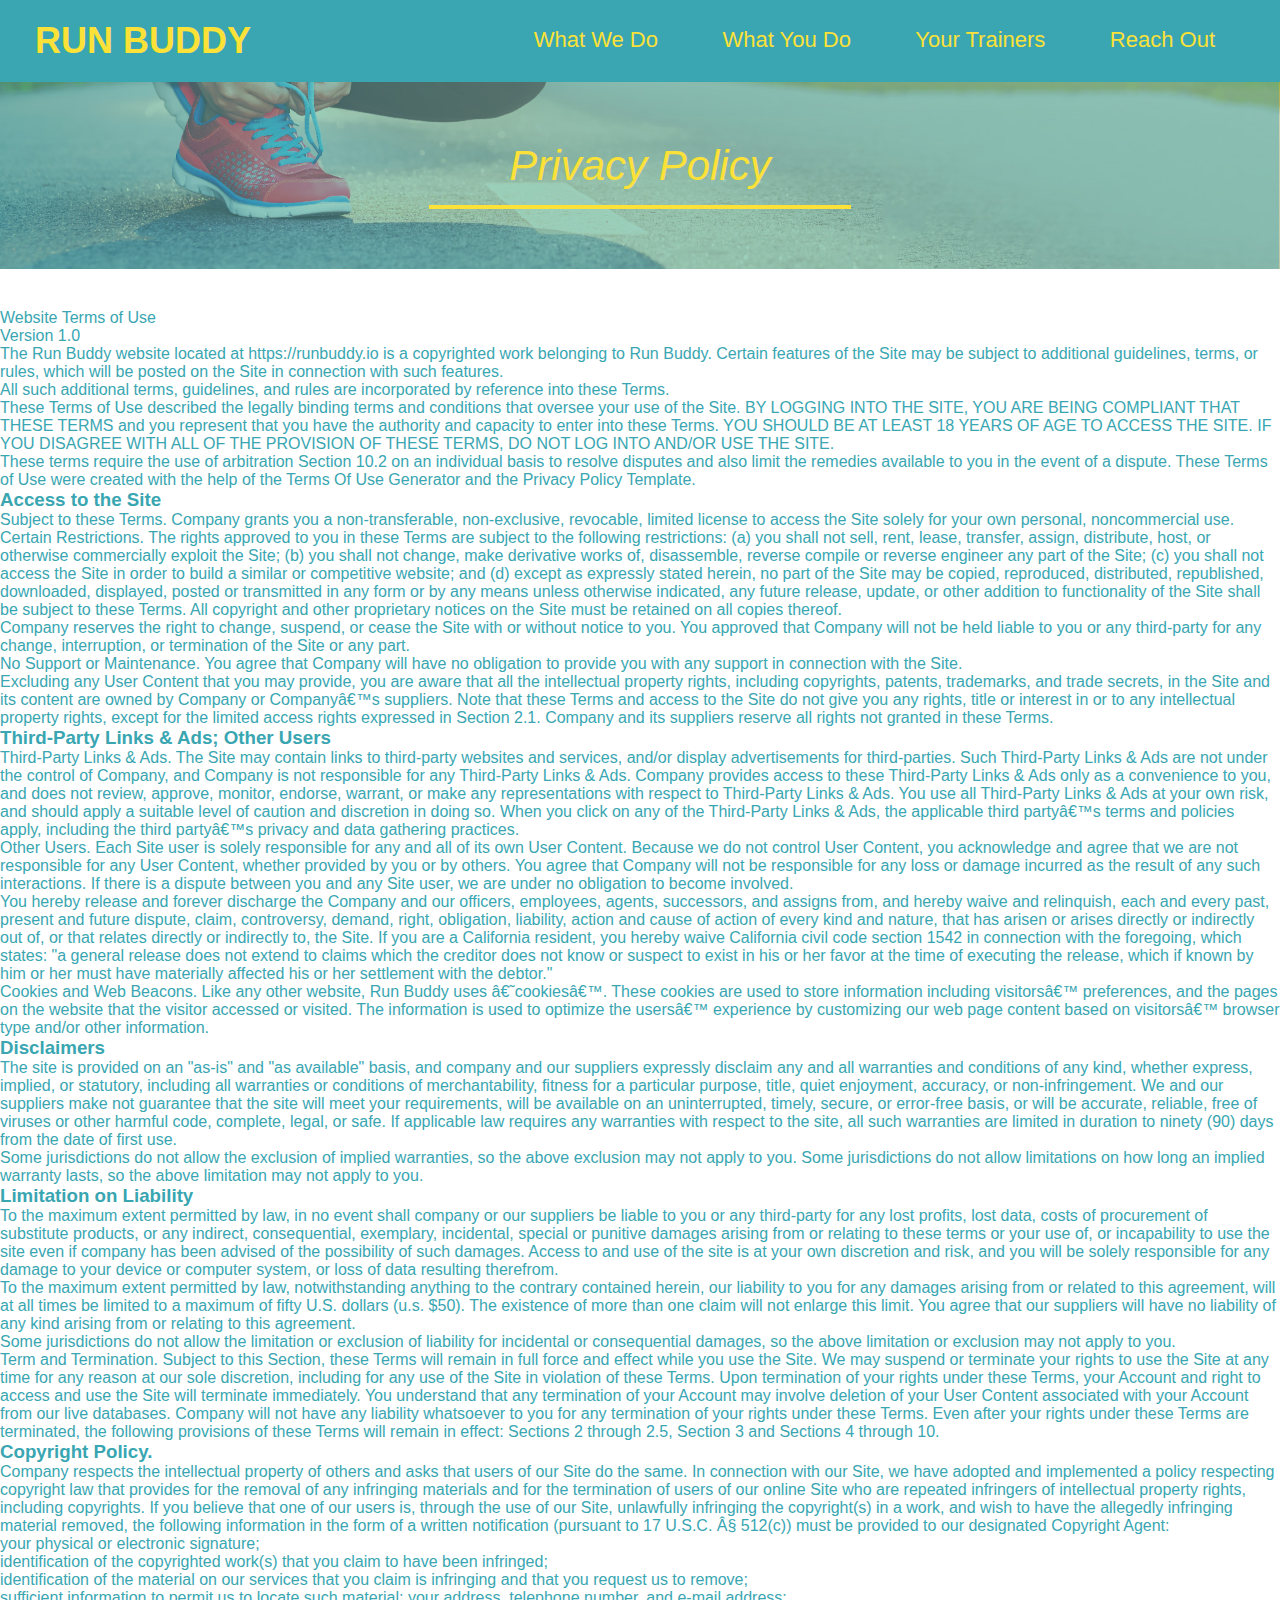
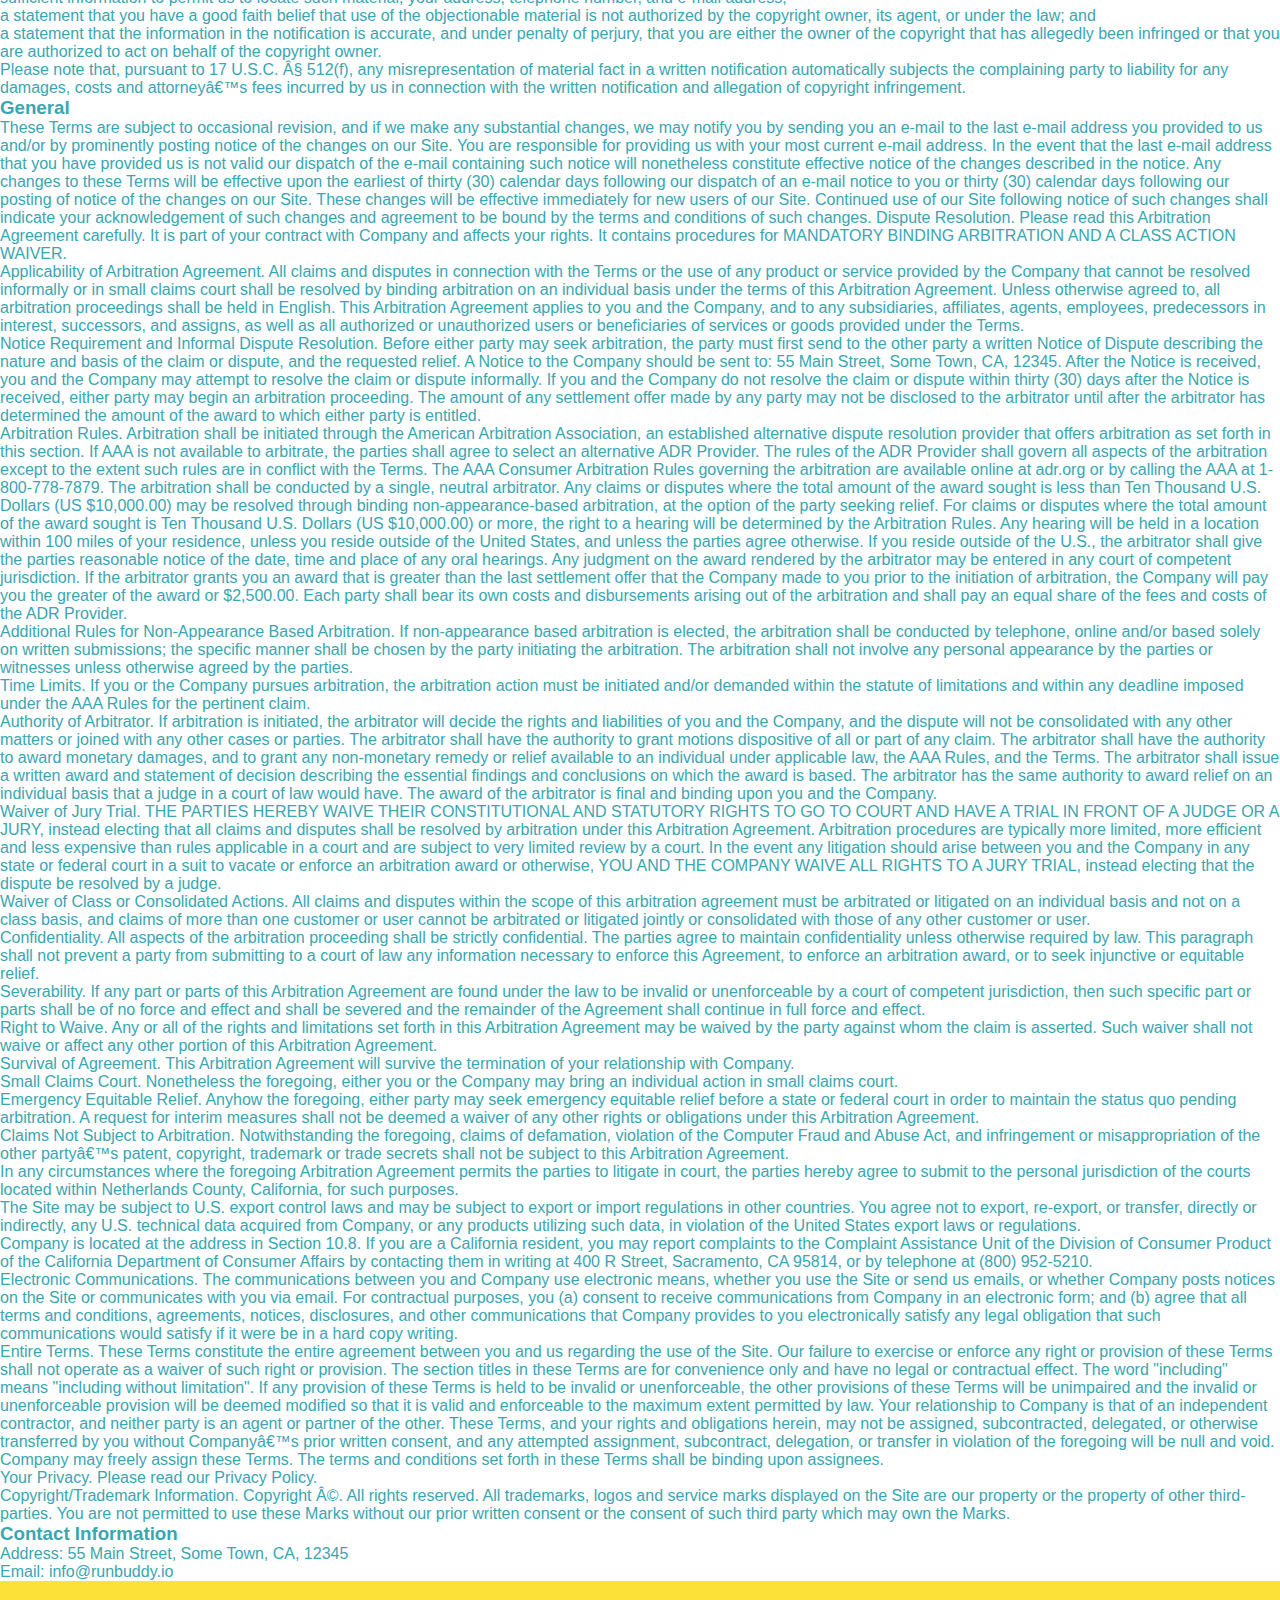
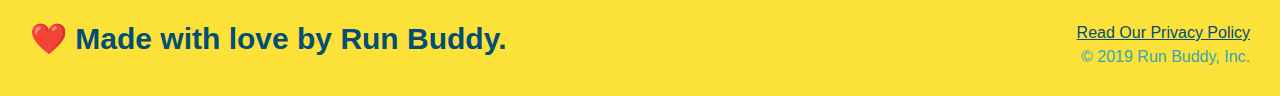
==== privacy-policy.html @ 81efa5ac "working on privacy Policy" ====
<!DOCTYPE html>
<html lang="en">
<head>
    <meta charset="UTF-8">
    <link rel=" stylesheet" href="./assets/css/style.css">
    <link rel="stylesheet" href="./assets/css/secondary-styles.css">
    <title>Privacy Policy - Run Buddy</title>
</head>
<body>
    <header>
        <h1>
        <a href="/">RUN BUDDY</a>
        </h1>
        <nav>
          <!--Unordered list element-->
          <ul>
            <!--List element-->
            <li>
              <a href="./index.html#what-we-do"> What We Do</a>
            </li>
            <li>
              <a href="./index.html#what-you-do"> What You Do</a>
            </li>
            <li>
              <a href="./index.html#your-trainers"> Your Trainers</a>
            </li>
            <li>
              <a href="./index.html#reach-out"> Reach Out</a>
            </li>
          </ul>
        </nav>
      </header>
      
      <section class="hero">
          <h2 class="page-title">
            Privacy Policy
          </h2>
      </section>

      <article class="secondary-content">

        <p>
            Website Terms of Use
          </p>
    
          <p>
            Version 1.0
          </p>
    
          <p>
            The Run Buddy website located at https://runbuddy.io is a copyrighted work belonging to Run Buddy. Certain
            features of the Site may be subject to additional guidelines, terms, or rules, which will be posted on the Site
            in connection with such features.
          </p>
    
          <p>
            All such additional terms, guidelines, and rules are incorporated by reference into these Terms.
          </p>
    
          <p>
            These Terms of Use described the legally binding terms and conditions that oversee your use of the Site. BY
            LOGGING INTO THE SITE, YOU ARE BEING COMPLIANT THAT THESE TERMS and you represent that you have the authority
            and capacity to enter into these Terms. YOU SHOULD BE AT LEAST 18 YEARS OF AGE TO ACCESS THE SITE. IF YOU
            DISAGREE WITH ALL OF THE PROVISION OF THESE TERMS, DO NOT LOG INTO AND/OR USE THE SITE.
          </p>
    
          <p>
            These terms require the use of arbitration Section 10.2 on an individual basis to resolve disputes and also
            limit the remedies available to you in the event of a dispute. These Terms of Use were created with the help of
            the Terms Of Use Generator and the Privacy Policy Template.
          </p>
    
          <h3>
            Access to the Site
          </h3>
    
          <p>
            Subject to these Terms. Company grants you a non-transferable, non-exclusive, revocable, limited license to
            access the Site solely for your own personal, noncommercial use.
          </p>
    
          <p>
            Certain Restrictions. The rights approved to you in these Terms are subject to the following restrictions: (a)
            you shall not sell, rent, lease, transfer, assign, distribute, host, or otherwise commercially exploit the Site;
            (b) you shall not change, make derivative works of, disassemble, reverse compile or reverse engineer any part of
            the Site; (c) you shall not access the Site in order to build a similar or competitive website; and (d) except
            as expressly stated herein, no part of the Site may be copied, reproduced, distributed, republished, downloaded,
            displayed, posted or transmitted in any form or by any means unless otherwise indicated, any future release,
            update, or other addition to functionality of the Site shall be subject to these Terms. All copyright and other
            proprietary notices on the Site must be retained on all copies thereof.
          </p>
    
          <p>
            Company reserves the right to change, suspend, or cease the Site with or without notice to you. You approved
            that Company will not be held liable to you or any third-party for any change, interruption, or termination of
            the Site or any part.
          </p>
    
          <p>
            No Support or Maintenance. You agree that Company will have no obligation to provide you with any support in
            connection with the Site.
          </p>
    
          <p>
            Excluding any User Content that you may provide, you are aware that all the intellectual property rights,
            including copyrights, patents, trademarks, and trade secrets, in the Site and its content are owned by Company
            or Companyâ€™s suppliers. Note that these Terms and access to the Site do not give you any rights, title or
            interest in or to any intellectual property rights, except for the limited access rights expressed in Section
            2.1. Company and its suppliers reserve all rights not granted in these Terms.
          </p>
    
          <h3>
            Third-Party Links & Ads; Other Users
          </h3>
    
          <p>
            Third-Party Links & Ads. The Site may contain links to third-party websites and services, and/or display
            advertisements for third-parties. Such Third-Party Links & Ads are not under the control of Company, and Company
            is not responsible for any Third-Party Links & Ads. Company provides access to these Third-Party Links & Ads
            only as a convenience to you, and does not review, approve, monitor, endorse, warrant, or make any
            representations with respect to Third-Party Links & Ads. You use all Third-Party Links & Ads at your own risk,
            and should apply a suitable level of caution and discretion in doing so. When you click on any of the
            Third-Party Links & Ads, the applicable third partyâ€™s terms and policies apply, including the third partyâ€™s
            privacy and data gathering practices.
          </p>
    
          <p>
            Other Users. Each Site user is solely responsible for any and all of its own User Content. Because we do not
            control User Content, you acknowledge and agree that we are not responsible for any User Content, whether
            provided by you or by others. You agree that Company will not be responsible for any loss or damage incurred as
            the result of any such interactions. If there is a dispute between you and any Site user, we are under no
            obligation to become involved.
          </p>
    
          <p>
            You hereby release and forever discharge the Company and our officers, employees, agents, successors, and
            assigns from, and hereby waive and relinquish, each and every past, present and future dispute, claim,
            controversy, demand, right, obligation, liability, action and cause of action of every kind and nature, that has
            arisen or arises directly or indirectly out of, or that relates directly or indirectly to, the Site. If you are
            a California resident, you hereby waive California civil code section 1542 in connection with the foregoing,
            which states: "a general release does not extend to claims which the creditor does not know or suspect to exist
            in his or her favor at the time of executing the release, which if known by him or her must have materially
            affected his or her settlement with the debtor."
          </p>
    
          <p>
            Cookies and Web Beacons. Like any other website, Run Buddy uses â€˜cookiesâ€™. These cookies are used to store
            information including visitorsâ€™ preferences, and the pages on the website that the visitor accessed or visited.
            The information is used to optimize the usersâ€™ experience by customizing our web page content based on visitorsâ€™
            browser type and/or other information.
          </p>
    
          <h3>
            Disclaimers
          </h3>
    
          <p>
            The site is provided on an "as-is" and "as available" basis, and company and our suppliers expressly disclaim
            any and all warranties and conditions of any kind, whether express, implied, or statutory, including all
            warranties or conditions of merchantability, fitness for a particular purpose, title, quiet enjoyment, accuracy,
            or non-infringement. We and our suppliers make not guarantee that the site will meet your requirements, will be
            available on an uninterrupted, timely, secure, or error-free basis, or will be accurate, reliable, free of
            viruses or other harmful code, complete, legal, or safe. If applicable law requires any warranties with respect
            to the site, all such warranties are limited in duration to ninety (90) days from the date of first use.
          </p>
    
          <p>
            Some jurisdictions do not allow the exclusion of implied warranties, so the above exclusion may not apply to
            you. Some jurisdictions do not allow limitations on how long an implied warranty lasts, so the above limitation
            may not apply to you.
          </p>
    
          <h3>
            Limitation on Liability
          </h3>
    
          <p>
            To the maximum extent permitted by law, in no event shall company or our suppliers be liable to you or any
            third-party for any lost profits, lost data, costs of procurement of substitute products, or any indirect,
            consequential, exemplary, incidental, special or punitive damages arising from or relating to these terms or
            your use of, or incapability to use the site even if company has been advised of the possibility of such
            damages. Access to and use of the site is at your own discretion and risk, and you will be solely responsible
            for any damage to your device or computer system, or loss of data resulting therefrom.
          </p>
    
          <p>
            To the maximum extent permitted by law, notwithstanding anything to the contrary contained herein, our liability
            to you for any damages arising from or related to this agreement, will at all times be limited to a maximum of
            fifty U.S. dollars (u.s. $50). The existence of more than one claim will not enlarge this limit. You agree that
            our suppliers will have no liability of any kind arising from or relating to this agreement.
          </p>
    
          <p>
            Some jurisdictions do not allow the limitation or exclusion of liability for incidental or consequential
            damages, so the above limitation or exclusion may not apply to you.
          </p>
    
          <p>
            Term and Termination. Subject to this Section, these Terms will remain in full force and effect while you use
            the Site. We may suspend or terminate your rights to use the Site at any time for any reason at our sole
            discretion, including for any use of the Site in violation of these Terms. Upon termination of your rights under
            these Terms, your Account and right to access and use the Site will terminate immediately. You understand that
            any termination of your Account may involve deletion of your User Content associated with your Account from our
            live databases. Company will not have any liability whatsoever to you for any termination of your rights under
            these Terms. Even after your rights under these Terms are terminated, the following provisions of these Terms
            will remain in effect: Sections 2 through 2.5, Section 3 and Sections 4 through 10.
          </p>
    
          <h3>
            Copyright Policy.
          </h3>
    
          <p>
            Company respects the intellectual property of others and asks that users of our Site do the same. In connection
            with our Site, we have adopted and implemented a policy respecting copyright law that provides for the removal
            of any infringing materials and for the termination of users of our online Site who are repeated infringers of
            intellectual property rights, including copyrights. If you believe that one of our users is, through the use of
            our Site, unlawfully infringing the copyright(s) in a work, and wish to have the allegedly infringing material
            removed, the following information in the form of a written notification (pursuant to 17 U.S.C. Â§ 512(c)) must
            be provided to our designated Copyright Agent:
          </p>
    
          <ul>
            <li>
              your physical or electronic signature;
            </li>
            <li>
              identification of the copyrighted work(s) that you claim to have been infringed;
            </li>
            <li>
              identification of the material on our services that you claim is infringing and that you request us to remove;
            </li>
            <li>
              sufficient information to permit us to locate such material; your address, telephone number, and e-mail
              address;
            </li>
            <li>
              a statement that you have a good faith belief that use of the objectionable material is not authorized by the
              copyright owner, its agent, or under the law; and
            </li>
            <li>
              a statement that the information in the notification is accurate, and under penalty of perjury, that you are
              either the owner of the copyright that has allegedly been infringed or that you are authorized to act on
              behalf of the copyright owner.
            </li>
          </ul>
    
          <p>
            Please note that, pursuant to 17 U.S.C. Â§ 512(f), any misrepresentation of material fact in a written
            notification automatically subjects the complaining party to liability for any damages, costs and attorneyâ€™s
            fees incurred by us in connection with the written notification and allegation of copyright infringement.
          </p>
    
          <h3>
            General
          </h3>
    
          <p>
            These Terms are subject to occasional revision, and if we make any substantial changes, we may notify you by
            sending you an e-mail to the last e-mail address you provided to us and/or by prominently posting notice of the
            changes on our Site. You are responsible for providing us with your most current e-mail address. In the event
            that the last e-mail address that you have provided us is not valid our dispatch of the e-mail containing such
            notice will nonetheless constitute effective notice of the changes described in the notice. Any changes to these
            Terms will be effective upon the earliest of thirty (30) calendar days following our dispatch of an e-mail
            notice to you or thirty (30) calendar days following our posting of notice of the changes on our Site. These
            changes will be effective immediately for new users of our Site. Continued use of our Site following notice of
            such changes shall indicate your acknowledgement of such changes and agreement to be bound by the terms and
            conditions of such changes. Dispute Resolution. Please read this Arbitration Agreement carefully. It is part of
            your contract with Company and affects your rights. It contains procedures for MANDATORY BINDING ARBITRATION AND
            A CLASS ACTION WAIVER.
          </p>
    
          <p>
            Applicability of Arbitration Agreement. All claims and disputes in connection with the Terms or the use of any
            product or service provided by the Company that cannot be resolved informally or in small claims court shall be
            resolved by binding arbitration on an individual basis under the terms of this Arbitration Agreement. Unless
            otherwise agreed to, all arbitration proceedings shall be held in English. This Arbitration Agreement applies to
            you and the Company, and to any subsidiaries, affiliates, agents, employees, predecessors in interest,
            successors, and assigns, as well as all authorized or unauthorized users or beneficiaries of services or goods
            provided under the Terms.
          </p>
    
          <p>
            Notice Requirement and Informal Dispute Resolution. Before either party may seek arbitration, the party must
            first send to the other party a written Notice of Dispute describing the nature and basis of the claim or
            dispute, and the requested relief. A Notice to the Company should be sent to: 55 Main Street, Some Town, CA,
            12345. After the Notice is received, you and the Company may attempt to resolve the claim or dispute informally.
            If you and the Company do not resolve the claim or dispute within thirty (30) days after the Notice is received,
            either party may begin an arbitration proceeding. The amount of any settlement offer made by any party may not
            be disclosed to the arbitrator until after the arbitrator has determined the amount of the award to which either
            party is entitled.
          </p>
    
          <p>
            Arbitration Rules. Arbitration shall be initiated through the American Arbitration Association, an established
            alternative dispute resolution provider that offers arbitration as set forth in this section. If AAA is not
            available to arbitrate, the parties shall agree to select an alternative ADR Provider. The rules of the ADR
            Provider shall govern all aspects of the arbitration except to the extent such rules are in conflict with the
            Terms. The AAA Consumer Arbitration Rules governing the arbitration are available online at adr.org or by
            calling the AAA at 1-800-778-7879. The arbitration shall be conducted by a single, neutral arbitrator. Any
            claims or disputes where the total amount of the award sought is less than Ten Thousand U.S. Dollars (US
            $10,000.00) may be resolved through binding non-appearance-based arbitration, at the option of the party seeking
            relief. For claims or disputes where the total amount of the award sought is Ten Thousand U.S. Dollars (US
            $10,000.00) or more, the right to a hearing will be determined by the Arbitration Rules. Any hearing will be
            held in a location within 100 miles of your residence, unless you reside outside of the United States, and
            unless the parties agree otherwise. If you reside outside of the U.S., the arbitrator shall give the parties
            reasonable notice of the date, time and place of any oral hearings. Any judgment on the award rendered by the
            arbitrator may be entered in any court of competent jurisdiction. If the arbitrator grants you an award that is
            greater than the last settlement offer that the Company made to you prior to the initiation of arbitration, the
            Company will pay you the greater of the award or $2,500.00. Each party shall bear its own costs and
            disbursements arising out of the arbitration and shall pay an equal share of the fees and costs of the ADR
            Provider.
          </p>
    
          <p>
            Additional Rules for Non-Appearance Based Arbitration. If non-appearance based arbitration is elected, the
            arbitration shall be conducted by telephone, online and/or based solely on written submissions; the specific
            manner shall be chosen by the party initiating the arbitration. The arbitration shall not involve any personal
            appearance by the parties or witnesses unless otherwise agreed by the parties.
          </p>
    
          <p>
            Time Limits. If you or the Company pursues arbitration, the arbitration action must be initiated and/or demanded
            within the statute of limitations and within any deadline imposed under the AAA Rules for the pertinent claim.
          </p>
    
          <p>
            Authority of Arbitrator. If arbitration is initiated, the arbitrator will decide the rights and liabilities of
            you and the Company, and the dispute will not be consolidated with any other matters or joined with any other
            cases or parties. The arbitrator shall have the authority to grant motions dispositive of all or part of any
            claim. The arbitrator shall have the authority to award monetary damages, and to grant any non-monetary remedy
            or relief available to an individual under applicable law, the AAA Rules, and the Terms. The arbitrator shall
            issue a written award and statement of decision describing the essential findings and conclusions on which the
            award is based. The arbitrator has the same authority to award relief on an individual basis that a judge in a
            court of law would have. The award of the arbitrator is final and binding upon you and the Company.
          </p>
    
          <p>
            Waiver of Jury Trial. THE PARTIES HEREBY WAIVE THEIR CONSTITUTIONAL AND STATUTORY RIGHTS TO GO TO COURT AND HAVE
            A TRIAL IN FRONT OF A JUDGE OR A JURY, instead electing that all claims and disputes shall be resolved by
            arbitration under this Arbitration Agreement. Arbitration procedures are typically more limited, more efficient
            and less expensive than rules applicable in a court and are subject to very limited review by a court. In the
            event any litigation should arise between you and the Company in any state or federal court in a suit to vacate
            or enforce an arbitration award or otherwise, YOU AND THE COMPANY WAIVE ALL RIGHTS TO A JURY TRIAL, instead
            electing that the dispute be resolved by a judge.
          </p>
    
          <p>
            Waiver of Class or Consolidated Actions. All claims and disputes within the scope of this arbitration agreement
            must be arbitrated or litigated on an individual basis and not on a class basis, and claims of more than one
            customer or user cannot be arbitrated or litigated jointly or consolidated with those of any other customer or
            user.
          </p>
    
          <p>
            Confidentiality. All aspects of the arbitration proceeding shall be strictly confidential. The parties agree to
            maintain confidentiality unless otherwise required by law. This paragraph shall not prevent a party from
            submitting to a court of law any information necessary to enforce this Agreement, to enforce an arbitration
            award, or to seek injunctive or equitable relief.
          </p>
    
          <p>
            Severability. If any part or parts of this Arbitration Agreement are found under the law to be invalid or
            unenforceable by a court of competent jurisdiction, then such specific part or parts shall be of no force and
            effect and shall be severed and the remainder of the Agreement shall continue in full force and effect.
          </p>
    
          <p>
            Right to Waive. Any or all of the rights and limitations set forth in this Arbitration Agreement may be waived
            by the party against whom the claim is asserted. Such waiver shall not waive or affect any other portion of this
            Arbitration Agreement.
          </p>
    
          <p>
            Survival of Agreement. This Arbitration Agreement will survive the termination of your relationship with
            Company.
          </p>
    
          <p>
            Small Claims Court. Nonetheless the foregoing, either you or the Company may bring an individual action in small
            claims court.
          </p>
    
          <p>
            Emergency Equitable Relief. Anyhow the foregoing, either party may seek emergency equitable relief before a
            state or federal court in order to maintain the status quo pending arbitration. A request for interim measures
            shall not be deemed a waiver of any other rights or obligations under this Arbitration Agreement.
          </p>
    
          <p>
            Claims Not Subject to Arbitration. Notwithstanding the foregoing, claims of defamation, violation of the
            Computer Fraud and Abuse Act, and infringement or misappropriation of the other partyâ€™s patent, copyright,
            trademark or trade secrets shall not be subject to this Arbitration Agreement.
          </p>
    
          <p>
            In any circumstances where the foregoing Arbitration Agreement permits the parties to litigate in court, the
            parties hereby agree to submit to the personal jurisdiction of the courts located within Netherlands County,
            California, for such purposes.
          </p>
    
          <p>
            The Site may be subject to U.S. export control laws and may be subject to export or import regulations in other
            countries. You agree not to export, re-export, or transfer, directly or indirectly, any U.S. technical data
            acquired from Company, or any products utilizing such data, in violation of the United States export laws or
            regulations.
          </p>
    
          <p>
            Company is located at the address in Section 10.8. If you are a California resident, you may report complaints
            to the Complaint Assistance Unit of the Division of Consumer Product of the California Department of Consumer
            Affairs by contacting them in writing at 400 R Street, Sacramento, CA 95814, or by telephone at (800) 952-5210.
          </p>
    
          <p>
            Electronic Communications. The communications between you and Company use electronic means, whether you use the
            Site or send us emails, or whether Company posts notices on the Site or communicates with you via email. For
            contractual purposes, you (a) consent to receive communications from Company in an electronic form; and (b)
            agree that all terms and conditions, agreements, notices, disclosures, and other communications that Company
            provides to you electronically satisfy any legal obligation that such communications would satisfy if it were be
            in a hard copy writing.
          </p>
    
          <p>
            Entire Terms. These Terms constitute the entire agreement between you and us regarding the use of the Site. Our
            failure to exercise or enforce any right or provision of these Terms shall not operate as a waiver of such right
            or provision. The section titles in these Terms are for convenience only and have no legal or contractual
            effect. The word "including" means "including without limitation". If any provision of these Terms is held to be
            invalid or unenforceable, the other provisions of these Terms will be unimpaired and the invalid or
            unenforceable provision will be deemed modified so that it is valid and enforceable to the maximum extent
            permitted by law. Your relationship to Company is that of an independent contractor, and neither party is an
            agent or partner of the other. These Terms, and your rights and obligations herein, may not be assigned,
            subcontracted, delegated, or otherwise transferred by you without Companyâ€™s prior written consent, and any
            attempted assignment, subcontract, delegation, or transfer in violation of the foregoing will be null and void.
            Company may freely assign these Terms. The terms and conditions set forth in these Terms shall be binding upon
            assignees.
          </p>
    
          <p>
            Your Privacy. Please read our Privacy Policy.
          </p>
    
          <p>
            Copyright/Trademark Information. Copyright Â©. All rights reserved. All trademarks, logos and service marks
            displayed on the Site are our property or the property of other third-parties. You are not permitted to use
            these Marks without our prior written consent or the consent of such third party which may own the Marks.
          </p>
    
          <h3>
            Contact Information
          </h3>
    
          <p>
            Address: 55 Main Street, Some Town, CA, 12345
          </p>
    
          <p>
            Email: info@runbuddy.io
          </p>
      </article>

      <footer>
        <h2>❤️ Made with love by Run Buddy.</h2>
        <div>
            <a href="#"> Read Our Privacy Policy</a><br />
            &copy; 2019 Run Buddy, Inc.
        </div>
      </footer>
    
</body>
---- assets/css/style.css ----
*{
    margin: 0;
    padding: 0;
    box-sizing: border-box;
}

header{
    padding: 20px 35px;
    background-color: #39a6b2;
}

header h1{
    font-weight: bold;
    font-size: 36px;
    color: #fce138;
    margin: 0;
    display: inline;
}

header a{
    text-decoration: none;
    color: #fce138;
}

header nav{
    float: right;
    margin: 7px 0;
}

header nav ul li{
    display: inline;
}

header nav ul li a{
    margin: 0 30px;
    font-weight: lighter;
    font-size: 22px;
}

body{
    color: #39a6b2;
    font-family: helvetica, Arial, sans-serif;
}

footer{
    background: #fce138;
    width: 100%;
    padding: 40px 30px;
}

footer h2{
    display: inline;
    color: #024e76;
    font-size: 30px;
    margin: 0;
}

footer div{
    float: right;
    line-height: 1.5;
    text-align: right;
}

footer a{
    color: #024e76;
}

section{
    padding: 60px;
}

.hero{
    background-image: url("../images/hero-bg.jpg");
    height: 600px;
    background-size: cover;
    background-position: center;
    position: relative;
}

.hero-form{
    background-color: #fce138;
    padding: 20px;
    width: 500px;
    color: #024e76;
    border: solid 3px #024e76;
    position: absolute;
    bottom: 120px;
    right: 140px;
}

.hero-form p{
    margin: 5px 0 15px 0;
}

.form-input{
    border: 1px solid #024e76;
    display: block;
    padding: 7px 15px;
    font-size: 15px;
    color: #024e76;
    width: 100%;
    margin-bottom: 15px;
}

.hero-form label{
    margin: 0 5px;
}

.hero-form button{
    color: #fce138;
    background-color: #024e76;
    border: none;
    padding: 10px 20px;
    font-size: 16px;
}

.intro{
    text-align: center;
}

.intro p{
    line-height: 1.7;
    color: #39a6b2;
    width: 80%;
    font-size: 20px;
    margin: 0 auto;
}

.steps{
    text-align: center;
    background-color: #fce138;
}

.section-title{
    font-size: 55px;
    color: #024e76;
    margin-bottom: 35px;
    padding: 0 100px 20px 100px;
    display: inline-block;
    border-bottom: 3px solid;
}

.primary-border{
    border-color: #fce138;
}

.secondary-border{
    border-color: #39a6b2;
}

.steps div{
    margin-bottom: 80px;
}

.steps img{
    width: 15%;
    margin: 10px 0;
}

.steps h3{
    color: #024e76;
    font-size: 46px;
    margin-top: 10px;
}

.steps p{
    color: #39a6b2;
    font-size: 23px;
}
.steps span{
    font-size: 38px;
}

.trainers{
    text-align: center;

}

.trainer{
    width: 900px;
    margin: 0 auto 30px auto;
    background: #024e76;
    color: #fce138;
    overflow: auto;
}

.trainer img{
    width: 35%;
    float: left;
}

.trainer-bio{
    padding: 35px;
    float: left;
    width: 65%;
}

.text-left{
    text-align: left;
}

.text-right{
    text-align: right;
}

.trainer-bio h3{
    font-size: 32px;
    margin-bottom: 8px;
}

.trainer-bio h4{
    font-weight: lighter;
    font-size: 26px;
    margin-bottom: 25px;
}

.trainer-bio p{
    font-size: 17px;
    line-height: 1.3;
}

.contact{
    text-align: center;
    background: #024e76;
}

.contact h2{
    color: #fce138;
}

.contact-info iframe{
    width: 400px;
    height: 400px;
}

.contact-info div{
    width: 410px;
    display: inline-block;
    vertical-align: top;
    text-align: left;
    margin: 30px 0 0 60px;
    color: white;
}

.contact-info h3{
   color: #fce138;
   font-size: 32px; 
}

.contact-info p, .contact-info address{
    margin: 20px 0;
    line-height: 1.5;
    font-size: 20px;
    font-style: normal;
}

.contact-info a{
    color: #fce138;
}
---- assets/css/secondary-styles.css ----
.hero{
    background-position: bottom;
    height: auto;
    text-align: center;
    margin-bottom: 40px;
}

.page-title{
    color: #fce138;
    color: #fce138;
    display: inline-block;
    border-bottom: 4px solid #fce138;
    padding: 0 80px 15px 80px;
    font-weight: normal;
    font-size: 42px;
    font-style: italic;
}

.secondary-content{
    
}
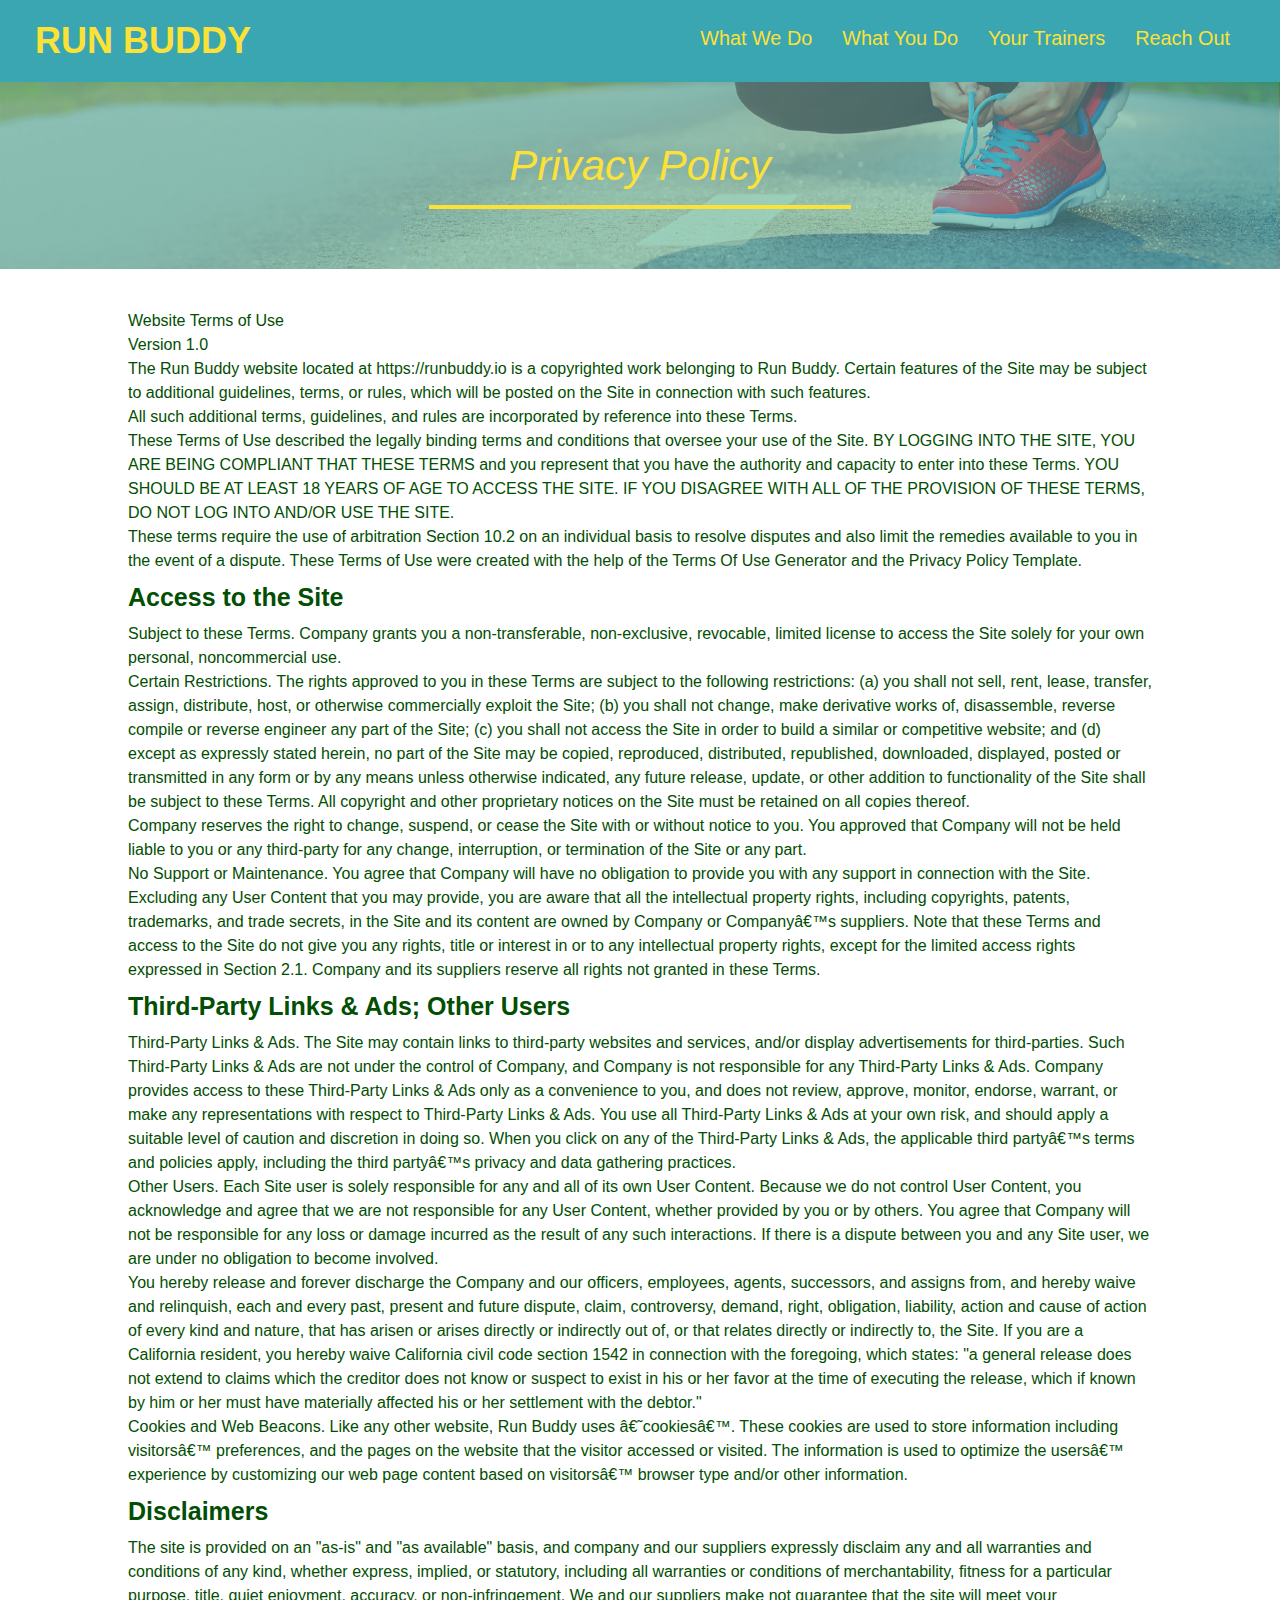
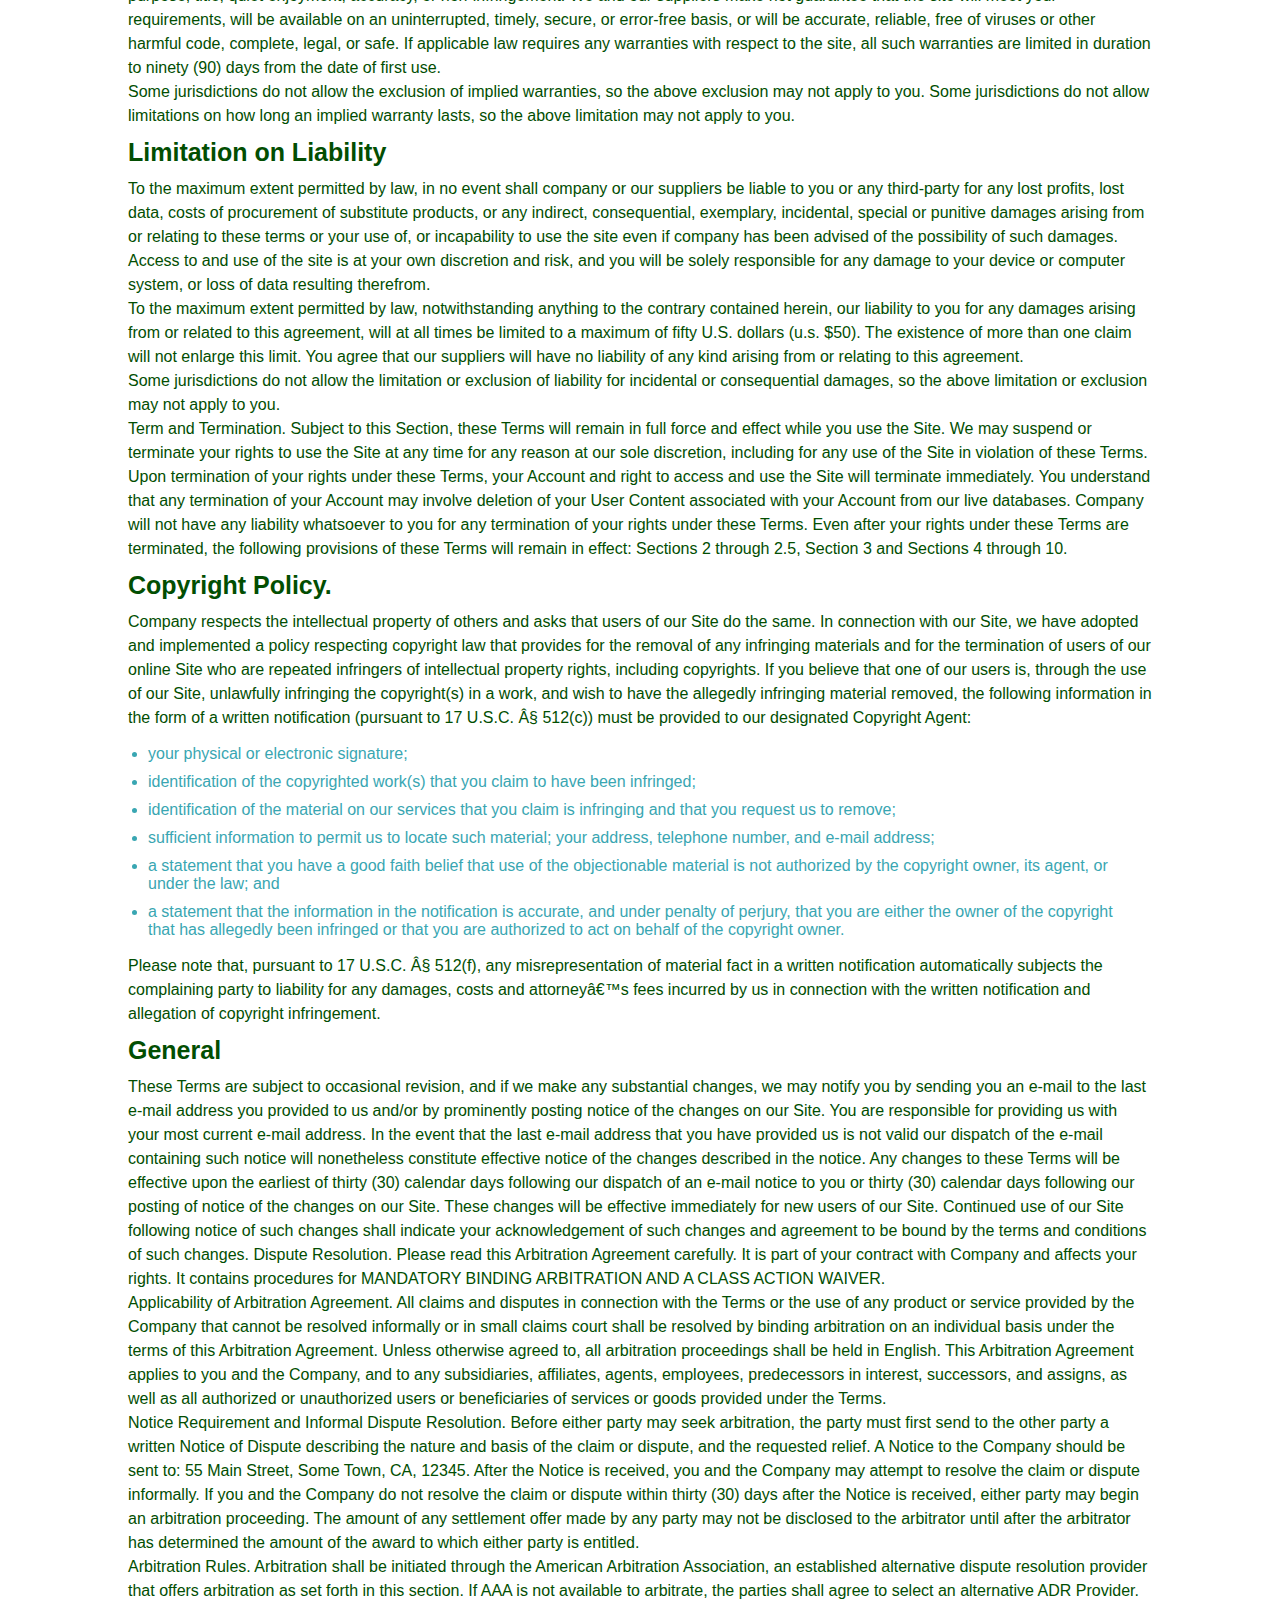
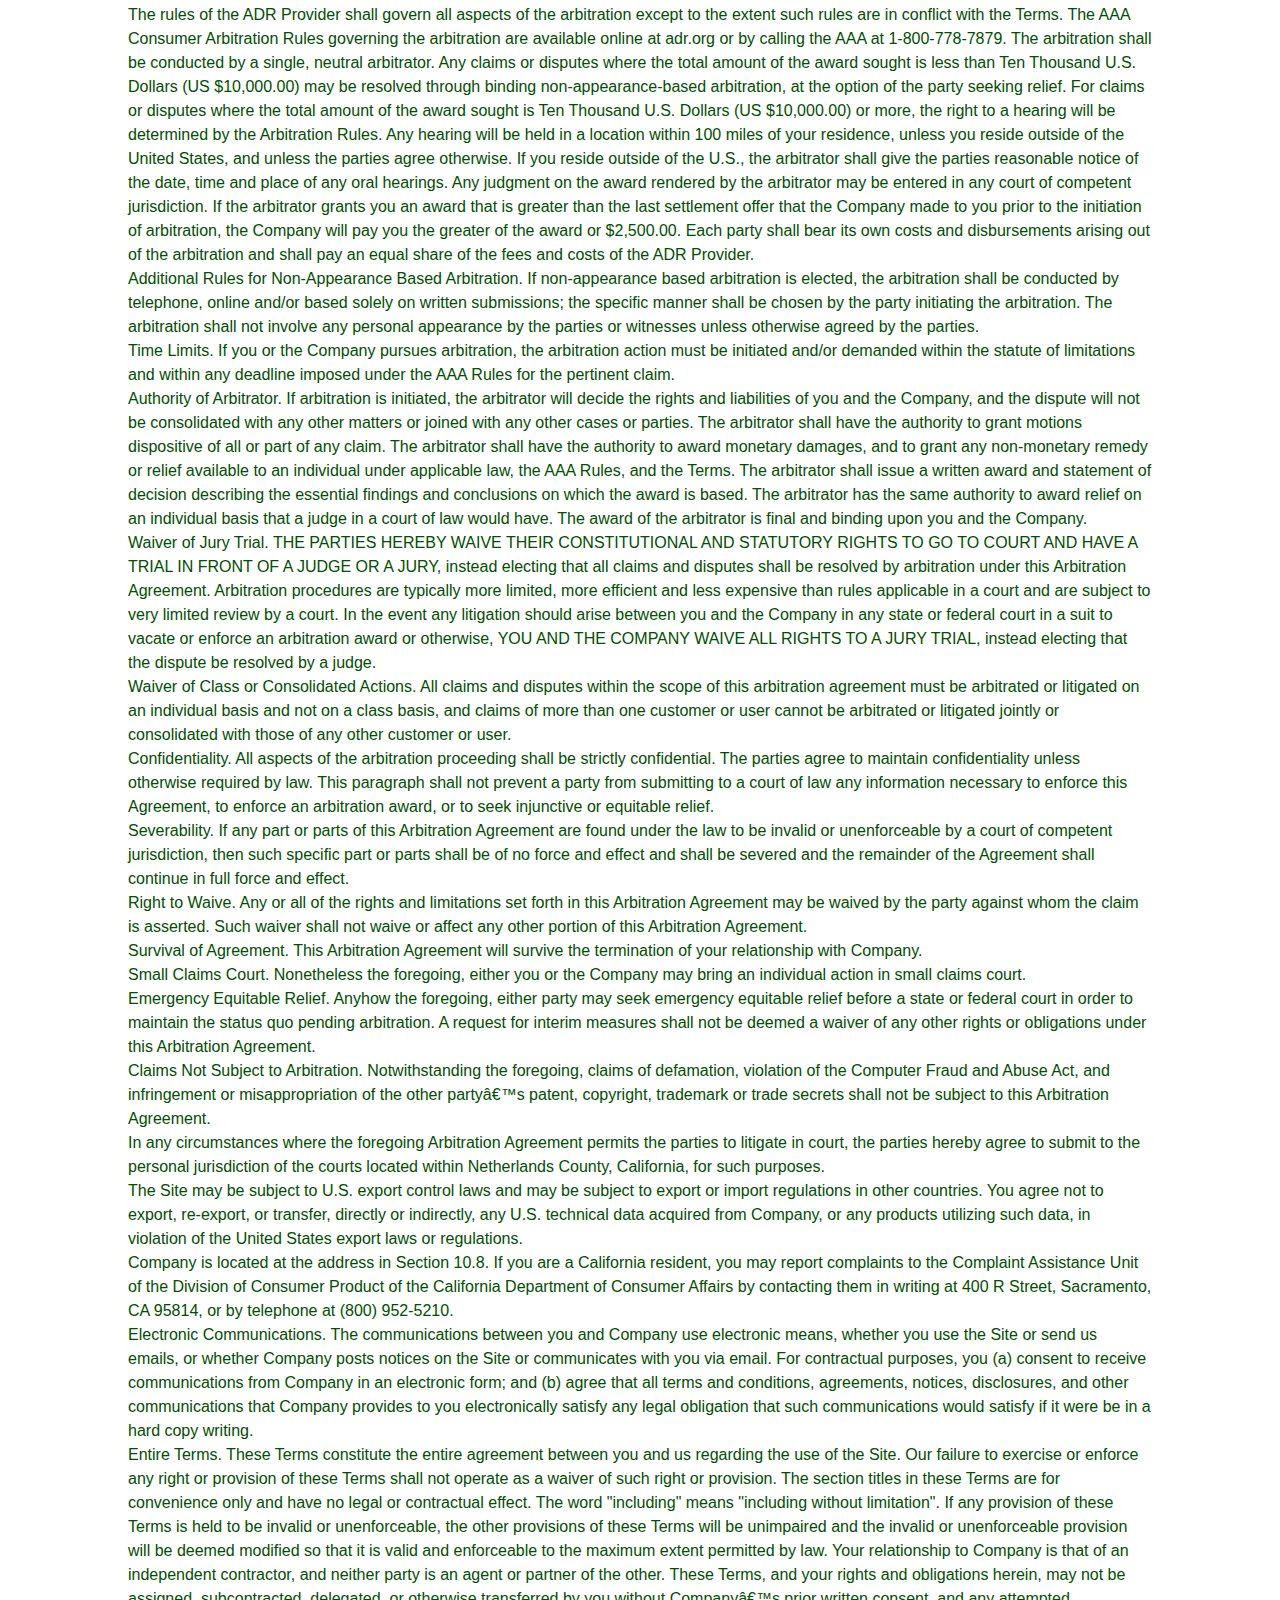
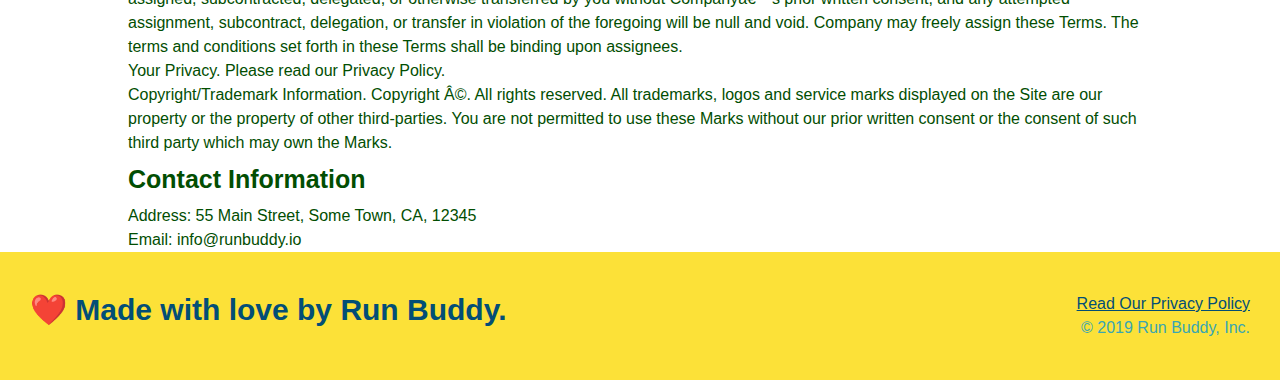
==== commit 7ab9de11: "added media queries" ====
--- a/privacy-policy.html
+++ b/privacy-policy.html
@@ -5,6 +5,7 @@
     <link rel=" stylesheet" href="./assets/css/style.css">
     <link rel="stylesheet" href="./assets/css/secondary-styles.css">
     <title>Privacy Policy - Run Buddy</title>
+    <meta name="veiwport" content="width-device-width, intial-scale=1.0" />
 </head>
 <body>
     <header>
--- a/assets/css/style.css
+++ b/assets/css/style.css
@@ -7,6 +7,9 @@
 header{
     padding: 20px 35px;
     background-color: #39a6b2;
+    display: flex;
+    justify-content: space-between;
+    flex-wrap: wrap;
 }
 
 header h1{
@@ -14,7 +17,6 @@
     font-size: 36px;
     color: #fce138;
     margin: 0;
-    display: inline;
 }
 
 header a{
@@ -23,18 +25,21 @@
 }
 
 header nav{
-    float: right;
     margin: 7px 0;
 }
 
-header nav ul li{
-    display: inline;
+header nav ul {
+    display: flex;
+    flex-wrap: wrap;
+    justify-content: space-between;
+    align-items: center;
+    list-style: none;
 }
 
 header nav ul li a{
-    margin: 0 30px;
+    padding: 10px 15px;
     font-weight: lighter;
-    font-size: 22px;
+    font-size: 1.55vw;
 }
 
 body{
@@ -46,17 +51,18 @@
     background: #fce138;
     width: 100%;
     padding: 40px 30px;
+    display: flex;
+    justify-content: space-between;
+    flex-wrap: wrap;
 }
 
 footer h2{
-    display: inline;
     color: #024e76;
     font-size: 30px;
     margin: 0;
 }
 
 footer div{
-    float: right;
     line-height: 1.5;
     text-align: right;
 }
@@ -71,21 +77,34 @@
 
 .hero{
     background-image: url("../images/hero-bg.jpg");
-    height: 600px;
     background-size: cover;
     background-position: center;
-    position: relative;
+    display: flex;
+    justify-content: center;
+    flex-wrap: wrap;
+    align-items: flex-start;
+}
+
+.hero-cta{
+    width: 35%;
+    text-align: right;
+    margin: 3.5%;
+    color: #fff;
+    font-size: 18px;
+    line-height: 1.2;
+}
+
+.hero-cta h2{
+    font-style: italic;
+    font-size: 55px;
+    color: #fce138;
 }
 
 .hero-form{
     background-color: #fce138;
     padding: 20px;
-    width: 500px;
     color: #024e76;
     border: solid 3px #024e76;
-    position: absolute;
-    bottom: 120px;
-    right: 140px;
 }
 
 .hero-form p{
@@ -112,10 +131,6 @@
     border: none;
     padding: 10px 20px;
     font-size: 16px;
-}
-
-.intro{
-    text-align: center;
 }
 
 .intro p{
@@ -124,20 +139,21 @@
     width: 80%;
     font-size: 20px;
     margin: 0 auto;
+    text-align: center;
 }
 
 .steps{
+    background-color: #fce138;
+}
+
+.section-title{
+    font-size: 48px;
+    color: #024e76;
+    border-bottom: 3px solid;
+    padding-bottom: 20px;
     text-align: center;
-    background-color: #fce138;
-}
-
-.section-title{
-    font-size: 55px;
-    color: #024e76;
-    margin-bottom: 35px;
-    padding: 0 100px 20px 100px;
-    display: inline-block;
-    border-bottom: 3px solid;
+    margin: 0 auto 35px auto;
+    width: 50%;
 }
 
 .primary-border{
@@ -148,51 +164,76 @@
     border-color: #39a6b2;
 }
 
-.steps div{
-    margin-bottom: 80px;
-}
-
-.steps img{
-    width: 15%;
-    margin: 10px 0;
-}
-
-.steps h3{
+.step{
+    margin: 50px auto;
+    padding-bottom: 50px;
+    width: 80%;
+    border-bottom: 1px solid #39a6b2;
+    display: flex;
+    flex-wrap: wrap;
+    align-items: center;
+    justify-content: space-evenly;
+}
+
+.step h3{
     color: #024e76;
     font-size: 46px;
-    margin-top: 10px;
-}
-
-.steps p{
+    flex: 1 30%;
+}
+
+.step-text p{
     color: #39a6b2;
-    font-size: 23px;
-}
-.steps span{
-    font-size: 38px;
+    font-size: 18px;
+}
+
+.step-text h4{
+    font-size: 26px;
+    line-height: 1.5;
+    color: #024e76;
+}
+
+.step-info{
+    flex: 2 70%;
+    display: flex;
+    flex-wrap: wrap;
+    align-items: center;
+}
+
+.step-img{
+    flex: 1 12%;
+    margin-right: 20px;
+}
+
+.step-img img{
+    max-width: 100%;
+}
+
+.step-text{
+    flex: 12;
 }
 
 .trainers{
-    text-align: center;
-
+    width: 100%;
+    margin: 0 auto;
+    display: flex;
+    flex-wrap: wrap;
+    justify-content: space-around;
 }
 
 .trainer{
-    width: 900px;
-    margin: 0 auto 30px auto;
+    margin: 20px;
     background: #024e76;
     color: #fce138;
-    overflow: auto;
+    flex: 1;
 }
 
 .trainer img{
-    width: 35%;
-    float: left;
+    width: 100%;
 }
 
 .trainer-bio{
-    padding: 35px;
-    float: left;
-    width: 65%;
+    padding: 25px;
+    line-height: 1.3;
 }
 
 .text-left{
@@ -204,23 +245,20 @@
 }
 
 .trainer-bio h3{
-    font-size: 32px;
-    margin-bottom: 8px;
+    font-size: 28px;
 }
 
 .trainer-bio h4{
     font-weight: lighter;
-    font-size: 26px;
-    margin-bottom: 25px;
+    font-size: 22px;
+    margin-bottom: 15px;
 }
 
 .trainer-bio p{
     font-size: 17px;
-    line-height: 1.3;
 }
 
 .contact{
-    text-align: center;
     background: #024e76;
 }
 
@@ -228,17 +266,24 @@
     color: #fce138;
 }
 
+.contact-info{
+    display: flex;
+    justify-content: space-between;
+    flex-wrap: wrap;
+    flex: 1;
+    margin: 15px;
+}
+
+.contact-info > *{
+    flex: 1;
+    margin: 15px;
+}
+
 .contact-info iframe{
-    width: 400px;
     height: 400px;
 }
 
 .contact-info div{
-    width: 410px;
-    display: inline-block;
-    vertical-align: top;
-    text-align: left;
-    margin: 30px 0 0 60px;
     color: white;
 }
 
@@ -250,10 +295,47 @@
 .contact-info p, .contact-info address{
     margin: 20px 0;
     line-height: 1.5;
-    font-size: 20px;
+    font-size: 16px;
     font-style: normal;
 }
 
+.contact-form input, .contact-form textarea{
+    border: 1px solid #024e76;
+    display: block;
+    padding: 7px 15px;
+    font-size: 16px;
+    color: #024e76;
+    width: 100%;
+    margin-bottom: 15px;
+    margin-top: 5px;
+}
+
+.contact-form button{
+    width: 100%;
+    border: none;
+    background: #fce138;
+    color: #024e76;
+    text-align: center;
+    padding: 15px 0;
+    font-size: 16px;
+}
+
 .contact-info a{
     color: #fce138;
+}
+
+.flex-row{
+    display: flex;
+}
+
+@media screen and (max-width: 980px){
+
+}
+
+@media screen and (max-width: 786px){
+
+}
+
+@media screen and (max-width: 575px){
+
 }--- a/assets/css/secondary-styles.css
+++ b/assets/css/secondary-styles.css
@@ -17,5 +17,27 @@
 }
 
 .secondary-content{
-    
+    width: 80%;
+    margin: 0 auto;
+    color: #024e02;
 }
+
+.secondary-content h3{
+    font-size: 25px;
+    margin: 10px 0;
+}
+
+.secondary-content p{
+    font-size: 16px;
+    line-height: 1.5;
+    margin: 20 0;
+}
+
+.secondary-content ul{
+    margin: 15px 20px;
+}
+
+.secondary-content li{
+    color: #39a6b2;
+    margin: 10px 0;
+}
